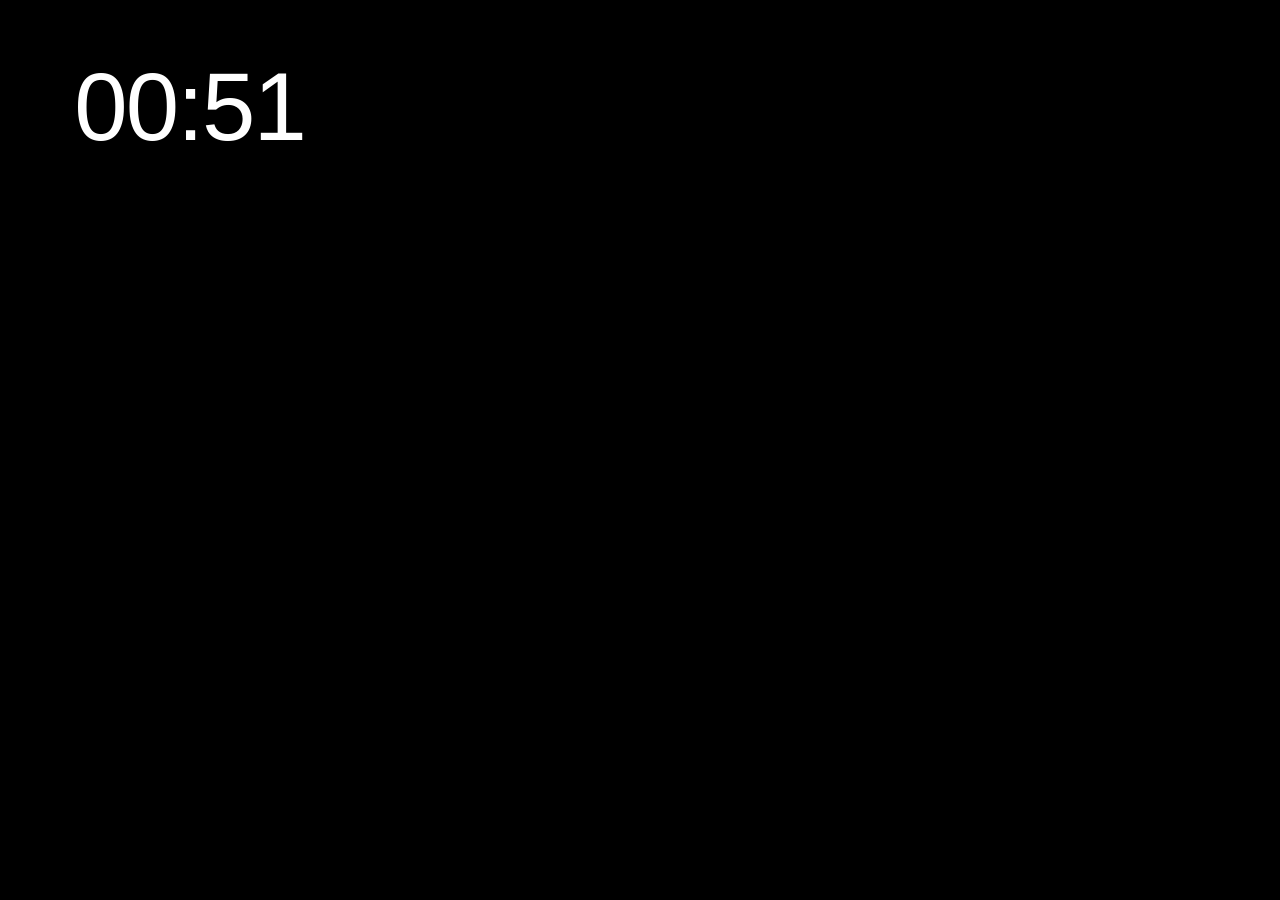
==== android/app/src/main/dream/dream.html @ 167aedc1 "CleanXiaomiFrame: CleanFrame's launcher on a Xiaomi Google TV Starts from CleanFrame 0.6.1 (Nathan C" ====
<!doctype html>
<html lang="es">
<head>
<meta charset="utf-8">
<meta name="viewport" content="width=device-width, initial-scale=1">
<title>CleanFrame</title>
<link rel="stylesheet" href="assets/fonts.css">
<style>
  html, body { margin: 0; height: 100%; background: #000; overflow: hidden; cursor: none; }
  .photo { position: absolute; inset: 0; width: 100%; height: 100%; object-fit: cover; opacity: 0;
    transition: opacity 2.5s ease-in-out; will-change: opacity; }
  .photo.is-on { opacity: 1; }
  .shade { position: absolute; inset: 0; z-index: 2; background: linear-gradient(160deg, rgba(0,0,0,.42) 0%, rgba(0,0,0,0) 38%); }
  .clock { position: absolute; z-index: 3; left: 5.8vw; top: 6.5vh; color: #fff; font-family: Manrope, sans-serif; font-weight: 500;
    font-size: 7.5vw; letter-spacing: -.02em; line-height: 1; font-variant-numeric: tabular-nums;
    text-shadow: 0 .1vw 1.2vw rgba(0,0,0,.35); }
</style>
</head>
<body>
<img class="photo" id="a" alt="">
<img class="photo" id="b" alt="">
<div class="shade"></div>
<div class="clock" id="clock"></div>
<script src="assets/wallpapers/catalog.js"></script>
<script>
/* CleanFrame screensaver: the launcher's wallpapers, one a minute with a crossfade, and the 24-hour clock. */
(function () {
  'use strict';
  var WALLS = window.CleanFrameWallpapers || [], CHANGE_MS = 60000;
  var imgs = [document.getElementById('a'), document.getElementById('b')], shown = 0, index = 0;
  var clock = document.getElementById('clock');

  function savedWall() {   // start from the photo Home is showing
    try { var s = JSON.parse(localStorage.getItem('cleanframe.home.v1')) || {}; return (s.look && s.look.wall) || s.wall || s.wallpaper; }
    catch (e) { return null; }
  }
  function tick() {
    var d = new Date(), h = d.getHours(), m = d.getMinutes();
    clock.textContent = (h < 10 ? '0' : '') + h + ':' + (m < 10 ? '0' : '') + m;
    setTimeout(tick, 60000 - (Date.now() % 60000) + 30);
  }
  function show(i) {
    var next = imgs[1 - shown];
    next.onload = function () {
      var old = imgs[shown];
      next.onload = null;
      next.style.zIndex = 1; old.style.zIndex = 0;   // the new photo fades in over the old one, so nothing dips to black
      next.className = 'photo is-on';
      setTimeout(function () { old.className = 'photo'; }, 2600);
      shown = 1 - shown;
    };
    next.src = WALLS[i].src;
  }
  function advance() { index = (index + 1) % WALLS.length; show(index); }

  tick();
  if (WALLS.length) {
    var start = savedWall();
    WALLS.forEach(function (w, i) { if (w.id === start) index = i; });
    show(index);
    setInterval(advance, CHANGE_MS);
  }
}());
</script>
</body>
</html>
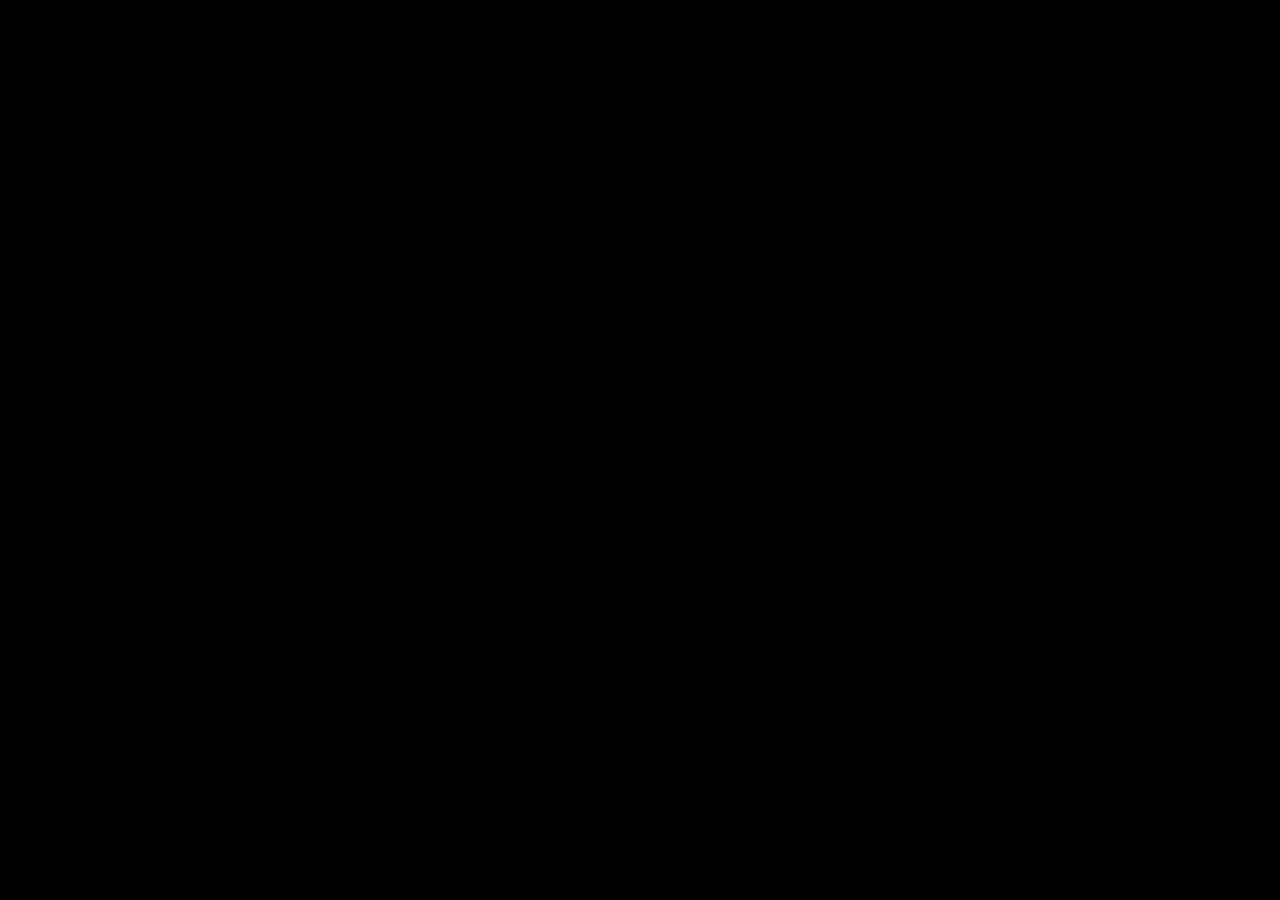
==== commit 467084cf: "Quick menu, Home date and screensaver polish for the Xiaomi TV - Home shows the date under the clock" ====
--- a/android/app/src/main/dream/dream.html
+++ b/android/app/src/main/dream/dream.html
@@ -12,31 +12,36 @@
   .photo.is-on { opacity: 1; }
   .shade { position: absolute; inset: 0; z-index: 2; background: linear-gradient(160deg, rgba(0,0,0,.42) 0%, rgba(0,0,0,0) 38%); }
   .clock { position: absolute; z-index: 3; left: 5.8vw; top: 6.5vh; color: #fff; font-family: Manrope, sans-serif; font-weight: 500;
-    font-size: 7.5vw; letter-spacing: -.02em; line-height: 1; font-variant-numeric: tabular-nums;
+    font-size: 4.16vw; letter-spacing: -.03em; line-height: 1.333; font-variant-numeric: tabular-nums;
     text-shadow: 0 .1vw 1.2vw rgba(0,0,0,.35); }
+  /* Home's caption proportions: clock 48px over a 30px date. */
+  .date { display: block; margin-top: .22vw; font-size: 2.6vw; line-height: 1.333; letter-spacing: -.01em; opacity: .82; }
+  /* Everything starts on black and fades in together with the first photo. */
+  .shade, .clock { animation: enter 2.5s ease-in-out .4s both; }
+  @keyframes enter { from { opacity: 0; } to { opacity: 1; } }
 </style>
 </head>
 <body>
 <img class="photo" id="a" alt="">
 <img class="photo" id="b" alt="">
 <div class="shade"></div>
-<div class="clock" id="clock"></div>
+<div class="clock"><span id="clock"></span><span class="date" id="date"></span></div>
 <script src="assets/wallpapers/catalog.js"></script>
+<script src="assets/clock.js"></script>
 <script>
-/* CleanFrame screensaver: the launcher's wallpapers, one a minute with a crossfade, and the 24-hour clock. */
+/* CleanFrame screensaver: the launcher's wallpapers, one a minute with a crossfade, and Home's clock and date. */
 (function () {
   'use strict';
-  var WALLS = window.CleanFrameWallpapers || [], CHANGE_MS = 60000;
+  var WALLS = window.CleanFrameWallpapers || [], CHANGE_MS = 60000, START_MS = 400;
   var imgs = [document.getElementById('a'), document.getElementById('b')], shown = 0, index = 0;
-  var clock = document.getElementById('clock');
+  var clock = document.getElementById('clock'), date = document.getElementById('date');
 
   function savedWall() {   // start from the photo Home is showing
     try { var s = JSON.parse(localStorage.getItem('cleanframe.home.v1')) || {}; return (s.look && s.look.wall) || s.wall || s.wallpaper; }
     catch (e) { return null; }
   }
   function tick() {
-    var d = new Date(), h = d.getHours(), m = d.getMinutes();
-    clock.textContent = (h < 10 ? '0' : '') + h + ':' + (m < 10 ? '0' : '') + m;
+    clock.textContent = CleanFrameClock.time(); date.textContent = CleanFrameClock.date();
     setTimeout(tick, 60000 - (Date.now() % 60000) + 30);
   }
   function show(i) {
@@ -45,6 +50,7 @@
       var old = imgs[shown];
       next.onload = null;
       next.style.zIndex = 1; old.style.zIndex = 0;   // the new photo fades in over the old one, so nothing dips to black
+      next.getBoundingClientRect();   // a cached photo loads before its first paint: lay out opacity 0 so the fade runs
       next.className = 'photo is-on';
       setTimeout(function () { old.className = 'photo'; }, 2600);
       shown = 1 - shown;
@@ -57,7 +63,7 @@
   if (WALLS.length) {
     var start = savedWall();
     WALLS.forEach(function (w, i) { if (w.id === start) index = i; });
-    show(index);
+    setTimeout(function () { show(index); }, START_MS);   // black first, while the screensaver window comes in
     setInterval(advance, CHANGE_MS);
   }
 }());
